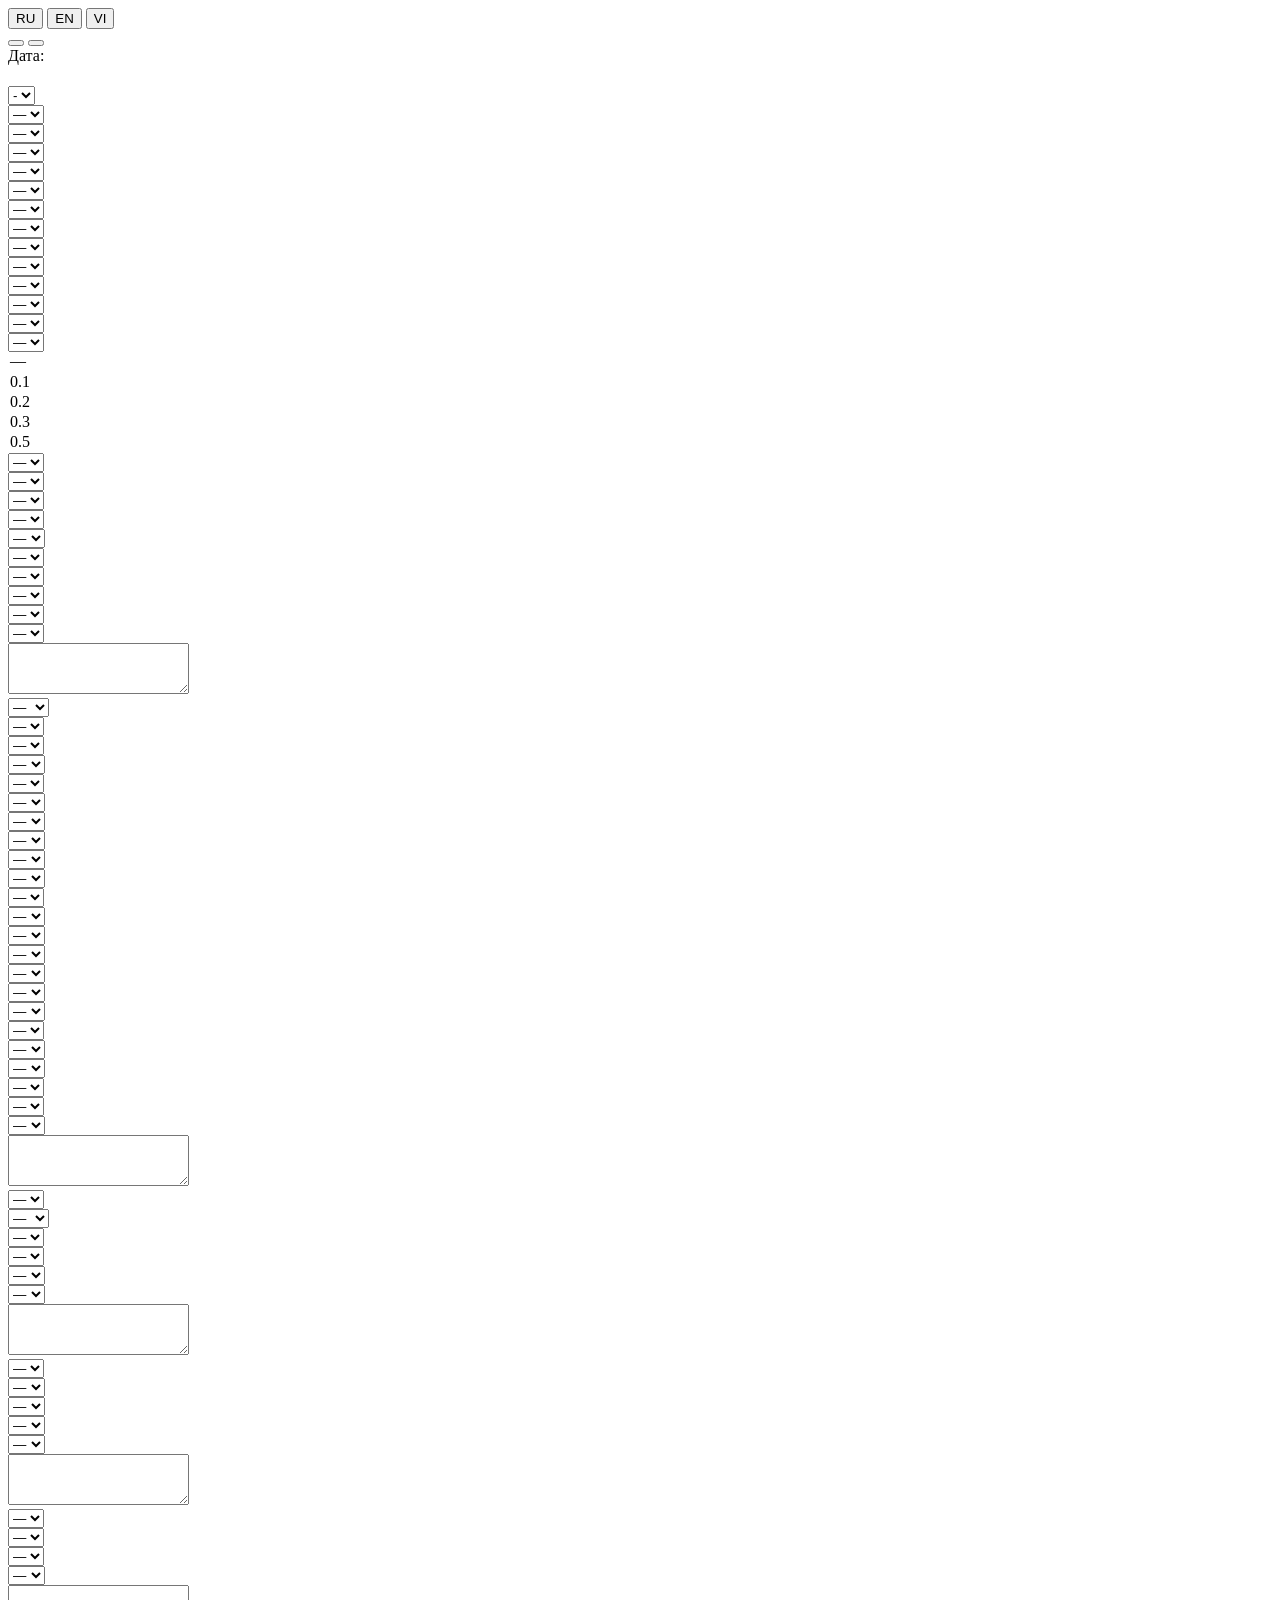
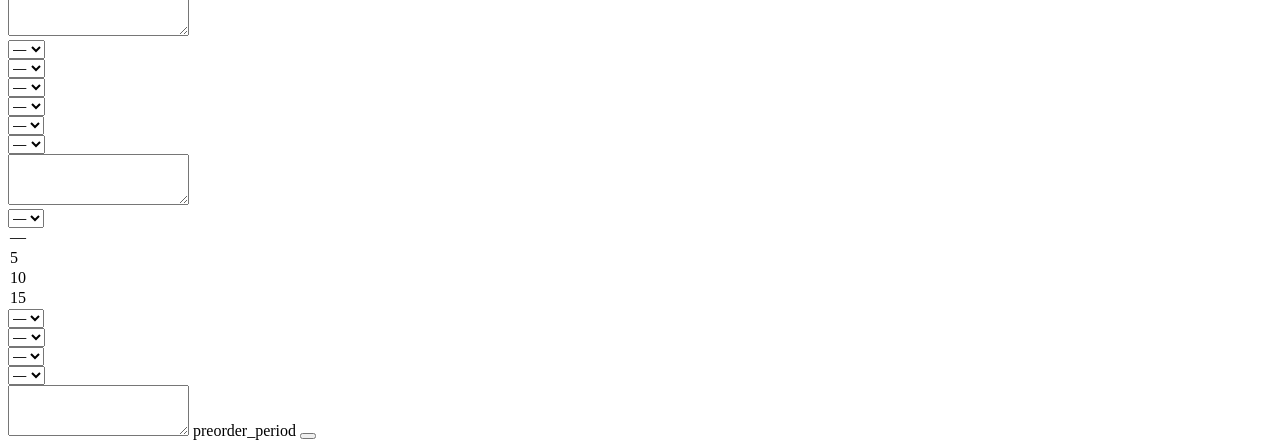
==== kitchen/kitchen/order products/index.html @ fb14641f "Add avocado and bacon options to order products" ====
<!DOCTYPE html>
<html lang="ru">
<head>
  <meta charset="UTF-8">
  <meta name="viewport" content="width=device-width, initial-scale=1.0">
  <title data-i18n="checklist_kitchen"></title>

  <!-- ✅ Подключаем общий CSS -->
  <link rel="stylesheet" href="../../../common.css">
    <!-- ✅ Локальный CSS -->
  <link rel="stylesheet" href="style.css">

  <!-- Логика перевода -->
 <script src="../../../sendConfig.js" defer></script>
<script src="../../../lang.js" defer></script>
<script src="script.js" defer></script>



  
</head>
<body data-profile="pastry">

  <!-- Хедер с языками и кнопками -->
  <header class="page-header">
    <div class="lang-switch">
      <button class="lang-btn" data-lang="ru">RU</button>
      <button class="lang-btn" data-lang="en">EN</button>
      <button class="lang-btn" data-lang="vi">VI</button>
    </div>

    <div class="nav-buttons">
      <button class="nav-btn" data-i18n="home" onclick="goHome()"></button>
      <button class="nav-btn" data-i18n="back" onclick="goBack()"></button>
    </div>
  </header>
  
  <main class="main-container">

     <div class="date-container">
    <span data-i18n="date">Дата</span>:
    <span id="current-date"></span>
  </div>
    
    <!-- Заголовок -->
    <h1 data-i18n="order"></h1>

<div class="dish">
  <label for="employeeSelect" data-i18n="name"></label>
  <select id="employeeSelect" name="chef" class="qty">
    <option value="" selected>-</option>
    <option value="hieu" data-i18n="hieu"></option>
   <option value="dani" data-i18n="dani"></option>
    <option value="denis" data-i18n="denis"></option>
    <option value="stas" data-i18n="stas"></option>
  </select>
</div>
    
   <!-- Секция продуктов -->
<div class="menu-section">
  <div class="section-title" data-i18n="cheap_market"></div>

 <!-- <div class="dish">
  <label class="check-label">
    <span class="product-name" data-i18n="eggplant"></span>
    <span class="product-unit" data-i18n="kg"></span>
  </label>
  <select name="eggplant" class="qty">
    <option value="" selected>—</option>
    <option value="1">1</option>
    <option value="2">2</option>
    <option value="3">3</option>
    <option value="4">4</option>
    <option value="5">5</option>
    <option value="6">6</option>
    <option value="7">7</option>
    <option value="8">8</option>
    <option value="9">9</option>
    <option value="10">10</option>
  </select>
</div> -->


<div class="dish">
  <label class="check-label">
    <span class="product-name" data-i18n="avocado"></span>
    <span class="product-unit" data-i18n="kg"></span>
  </label>
  <select name="avocado" class="qty">
    <option value="" selected>—</option>
    <option value="1">1</option>
    <option value="2">2</option>
    <option value="3">3</option>
    <option value="4">4</option>
  </select>
</div>
  
<div class="dish">
  <label class="check-label">
    <span class="product-name" data-i18n="broccoli"></span>
    <span class="product-unit" data-i18n="pcs"></span>
  </label>
  <select name="broccoli" class="qty">
    <option value="" selected>—</option>
    <option value="1">1</option>
    <option value="2">2</option>
    <option value="3">3</option>
    <option value="4">4</option>
    <option value="5">5</option>
    <option value="6">6</option>
  </select>
</div>

  <div class="dish">
  <label class="check-label">
    <span class="product-name" data-i18n="broccoli_soup"></span>
    <span class="product-unit" data-i18n="kg"></span>
  </label>
  <select name="broccoli_soup" class="qty">
    <option value="" selected>—</option>
    <option value="1">1</option>
    <option value="2">2</option>
    <option value="3">3</option>
    <option value="4">4</option>
    <option value="5">5</option>
    <option value="6">6</option>
  </select>
</div>

<div class="dish">
  <label class="check-label">
    <span class="product-name" data-i18n="dragon_fruit"></span>
    <span class="product-unit" data-i18n="pcs"></span>
  </label>
  <select name="dragon_fruit" class="qty">
    <option value="" selected>—</option>
    <option value="1">1</option>
    <option value="2">2</option>
    <option value="3">3</option>
    <option value="4">4</option>
    <option value="5">5</option>
    <option value="6">6</option>
    <option value="7">7</option>
    <option value="8">8</option>
  </select>
</div>

<div class="dish">
  <label class="check-label">
    <span class="product-name" data-i18n="stone_potato_2days"></span>
    <span class="product-unit" data-i18n="kg"></span>
  </label>
  <select name="stone_potato_2days" class="qty">
    <option value="" selected>—</option>
    <option value="1">1</option>
    <option value="2">2</option>
    <option value="3">3</option>
    <option value="4">4</option>
  </select>
</div>

<div class="dish">
  <label class="check-label">
    <span class="product-name" data-i18n="potatoes"></span>
    <span class="product-unit" data-i18n="kg"></span>
  </label>
  <select name="potatoes" class="qty">
    <option value="" selected>—</option>
    <option value="1">1</option>
    <option value="2">2</option>
    <option value="3">3</option>
    <option value="4">4</option>
  </select>
</div>

  <div class="dish">
  <label class="check-label">
    <span class="product-name" data-i18n="strawberry"></span>
    <span class="product-unit" data-i18n="pcs"></span>
  </label>
  <select name="strawberry" class="qty">
    <option value="" selected>—</option>
    <option value="1">1</option>
    <option value="2">2</option>
    <option value="3">3</option>
    <option value="4">4</option>
    <option value="5">5</option>
    <option value="6">6</option>
    <option value="7">7</option>
    <option value="8">8</option>
  </select>
</div>

<div class="dish">
  <label class="check-label">
    <span class="product-name" data-i18n="onion"></span>
    <span class="product-unit" data-i18n="kg"></span>
  </label>
  <select name="onion" class="qty">
    <option value="" selected>—</option>
    <option value="1">1</option>
    <option value="2">2</option>
    <option value="3">3</option>
    <option value="4">4</option>
  </select>
</div>

<div class="dish">
  <label class="check-label">
    <span class="product-name" data-i18n="red_onion"></span>
    <span class="product-unit" data-i18n="kg"></span>
  </label>
  <select name="red_onion" class="qty">
    <option value="" selected>—</option>
    <option value="1">1</option>
    <option value="2">2</option>
    <option value="3">3</option>
    <option value="4">4</option>
  </select>
</div>

<div class="dish">
  <label class="check-label">
    <span class="product-name" data-i18n="mango"></span>
    <span class="product-unit" data-i18n="pcs"></span>
  </label>
  <select name="mango" class="qty">
    <option value="" selected>—</option>
    <option value="1">1</option>
    <option value="2">2</option>
    <option value="3">3</option>
    <option value="4">4</option>
    <option value="5">5</option>
    <option value="6">6</option>
    <option value="7">7</option>
    <option value="8">8</option>
  </select>
</div>

<div class="dish">
  <label class="check-label">
    <span class="product-name" data-i18n="passion_fruit"></span>
    <span class="product-unit" data-i18n="kg"></span>
  </label>
  <select name="passion_fruit" class="qty">
    <option value="" selected>—</option>
    <option value="1">1</option>
    <option value="2">2</option>
    <option value="3">3</option>
    <option value="4">4</option>
  </select>
</div>





  <div class="dish">
  <label class="check-label">
    <span class="product-name" data-i18n="minicorn_staff"></span>
    <span class="product-unit" data-i18n="pcs"></span>
  </label>
  <select name="minicorn_staff" class="qty">
    <option value="" selected>—</option>
    <option value="1">1</option>
    <option value="2">2</option>
    <option value="3">3</option>
    <option value="4">4</option>
    <option value="5">5</option>
    <option value="6">6</option>
  </select>
</div>

<div class="dish">
  <label class="check-label">
    <span class="product-name" data-i18n="carrot"></span>
    <span class="product-unit" data-i18n="kg"></span>
  </label>
  <select name="carrot" class="qty">
    <option value="" selected>—</option>
    <option value="1">1</option>
    <option value="2">2</option>
    <option value="3">3</option>
    <option value="4">4</option>
    <option value="5">5</option>
    <option value="6">6</option>
    <option value="7">7</option>
    <option value="8">8</option>
</div>

<div class="dish">
  <label class="check-label">
    <span class="product-name" data-i18n="mint"></span>
    <span class="product-unit" data-i18n="kg"></span>
  </label>
  <select name="mint" class="qty">
    <option value="" selected>—</option>
    <option value="0.1">0.1</option>
    <option value="0.2">0.2</option>
    <option value="0.3">0.3</option>
    <option value="0.5">0.5</option>
  </select>
</div>

<div class="dish">
  <label class="check-label">
    <span class="product-name" data-i18n="cucumber"></span>
    <span class="product-unit" data-i18n="kg"></span>
  </label>
  <select name="cucumber" class="qty">
    <option value="" selected>—</option>
    <option value="1">1</option>
    <option value="2">2</option>
    <option value="3">3</option>
    <option value="4">4</option>
  </select>
</div>

<div class="dish">
  <label class="check-label">
    <span class="product-name" data-i18n="bell_pepper"></span>
    <span class="product-unit" data-i18n="pcs"></span>
  </label>
  <select name="bell_pepper" class="qty">
    <option value="" selected>—</option>
    <option value="1">1</option>
    <option value="2">2</option>
    <option value="3">3</option>
    <option value="4">4</option>
    <option value="5">5</option>
    <option value="6">6</option>
  </select>
</div>

<div class="dish">
  <label class="check-label">
    <span class="product-name" data-i18n="bell_pepper_sauce"></span>
    <span class="product-unit" data-i18n="kg"></span>
  </label>
  <select name="bell_pepper_sauce" class="qty">
    <option value="" selected>—</option>
    <option value="3">3</option>
    <option value="4">4</option>
    <option value="5">5</option>
    <option value="6">6</option>
  </select>
</div>

<div class="dish">
  <label class="check-label">
    <span class="product-name" data-i18n="radish"></span>
    <span class="product-unit" data-i18n="pcs"></span>
  </label>
  <select name="radish" class="qty">
    <option value="" selected>—</option>
    <option value="1">1</option>
    <option value="2">2</option>
    <option value="3">3</option>
  </select>
</div>

<div class="dish">
  <label class="check-label">
    <span class="product-name" data-i18n="pumpkin_soup"></span>
    <span class="product-unit" data-i18n="kg"></span>
  </label>
  <select name="pumpkin_soup" class="qty">
    <option value="" selected>—</option>
    
    <option value="4">4</option>
    <option value="5">5</option>
    <option value="6">6</option>
    <option value="7">7</option>
    <option value="8">8</option>
    <option value="9">9</option>
    <option value="10">10</option>
  </select>
</div>

<div class="dish">
  <label class="check-label">
    <span class="product-name" data-i18n="staff_beans"></span>
    <span class="product-unit" data-i18n="kg"></span>
  </label>
  <select name="staff_beans" class="qty">
    <option value="" selected>—</option>
    <option value="1">1</option>
    <option value="2">2</option>
    <option value="3">3</option>
    <option value="4">4</option>
    <option value="5">5</option>
    <option value="6">6</option>
  </select>
</div>

<div class="dish">
  <label class="check-label">
    <span class="product-name" data-i18n="zucchini"></span>
    <span class="product-unit" data-i18n="kg"></span>
  </label>
  <select name="zucchini" class="qty">
    <option value="" selected>—</option>
    <option value="1">1</option>
    <option value="2">2</option>
    <option value="3">3</option>
    <option value="4">4</option>
  </select>
</div>

<div class="dish">
  <label class="check-label">
    <span class="product-name" data-i18n="cherry_dark"></span>
    <span class="product-unit" data-i18n="pcs"></span>
  </label>
  <select name="cherry_dark" class="qty">
    <option value="" selected>—</option>
    <option value="1">1</option>
    <option value="2">2</option>
    <option value="3">3</option>
    <option value="4">4</option>
    <option value="5">5</option>
    <option value="6">6</option>
  </select>
</div>

<div class="dish">
  <label class="check-label">
    <span class="product-name" data-i18n="cherry_staff"></span>
    <span class="product-unit" data-i18n="kg"></span>
  </label>
  <select name="cherry_staff" class="qty">
    <option value="" selected>—</option>
    <option value="1">1</option>
    <option value="2">2</option>
    <option value="3">3</option>
    <option value="4">4</option>
    <option value="5">5</option>
  </select>
</div>

<div class="dish">
  <label class="check-label">
    <span class="product-name" data-i18n="garlic"></span>
    <span class="product-unit" data-i18n="kg"></span>
  </label>
  <select name="garlic" class="qty">
    <option value="" selected>—</option>
    <option value="1">1</option>
    <option value="2">2</option>
  </select>
</div>

  <!-- Комментарий -->
  <div class="section-title" data-i18n="comment"></div>
  <textarea id="comment_cheap" class="comment" rows="3" data-i18n="comment_placeholder" placeholder=""></textarea>
</div>

        
   <!-- Секция Метро -->
<div class="menu-section">
  <div class="section-title" data-i18n="metro"></div>

 <div class="dish">
  <label class="check-label">
    <span class="product-name" data-i18n="basil"></span>
    <span class="product-unit" data-i18n="kg"></span>
  </label>
  <select name="basil" class="qty">
    <option value="" selected>—</option>
 <option value="0.1">0.1</option>
      <option value="0.2">0.2</option>
      <option value="0.3">0.3</option>
      <option value="0.5">5</option>
      <option value="1">1</option>
  </select>
</div>

<div class="dish">
  <label class="check-label">
    <span class="product-name" data-i18n="microgreens"></span>
    <span class="product-unit" data-i18n="pcs"></span>
  </label>
  <select name="microgreens" class="qty">
    <option value="" selected>—</option>
    <option value="1">1</option>
    <option value="2">2</option>
    <option value="3">3</option>
    <option value="4">4</option>
  </select>
</div>

<div class="dish">
  <label class="check-label">
    <span class="product-name" data-i18n="rosemary"></span>
    <span class="product-unit" data-i18n="pcs"></span>
  </label>
  <select name="rosemary" class="qty">
    <option value="" selected>—</option>
    <option value="1">1</option>
    <option value="2">2</option>
    <option value="3">3</option>
  </select>
</div>

<div class="dish">
  <label class="check-label">
    <span class="product-name" data-i18n="rocket_salad"></span>
    <span class="product-unit" data-i18n="pcs"></span>
  </label>
  <select name="rocket_salad" class="qty">
    <option value="" selected>—</option>
    <option value="6">6</option>
    <option value="8">8</option>
    <option value="10">10</option>
  </select>
</div>

<div class="dish">
  <label class="check-label">
    <span class="product-name" data-i18n="thyme"></span>
    <span class="product-unit" data-i18n="pcs"></span>
  </label>
  <select name="thyme" class="qty">
    <option value="" selected>—</option>
    <option value="1">1</option>
    <option value="2">2</option>
    <option value="3">3</option>
  </select>
</div>

<div class="dish">
  <label class="check-label">
    <span class="product-name" data-i18n="spinach"></span>
    <span class="product-unit" data-i18n="kg"></span>
  </label>
  <select name="spinach" class="qty">
    <option value="" selected>—</option>
    <option value="4">4</option>
    <option value="6">6</option>
    <option value="8">8</option>
    <option value="10">10</option>
  </select>
</div>

<div class="dish">
  <label class="check-label">
    <span class="product-name" data-i18n="lollo_red"></span>
    <span class="product-unit" data-i18n="pcs"></span>
  </label>
  <select name="lollo_red" class="qty">
    <option value="" selected>—</option>
   <option value="6">6</option>
    <option value="8">8</option>
    <option value="10">10</option>
  </select>
</div>

<div class="dish">
  <label class="check-label">
    <span class="product-name" data-i18n="lollo_green"></span>
    <span class="product-unit" data-i18n="pcs"></span>
  </label>
  <select name="lollo_green" class="qty">
    <option value="" selected>—</option>
    <option value="6">6</option>
    <option value="8">8</option>
    <option value="10">10</option>
  </select>
</div>

<div class="dish">
  <label class="check-label">
    <span class="product-name" data-i18n="yogurt"></span>
    <span class="product-unit" data-i18n="kg"></span>
  </label>
  <select name="yogurt" class="qty">
    <option value="" selected>—</option>
   <option value="6">6</option>
    <option value="8">8</option>
    <option value="10">10</option>
  </select>
</div>

<div class="dish">
  <label class="check-label">
    <span class="product-name" data-i18n="eggs_30"></span>
    <span class="product-unit" data-i18n="pcs"></span>
  </label>
  <select name="eggs 30" class="qty">
    <option value="" selected>—</option>
    <option value="4">4</option>
    <option value="5">5</option>
    <option value="6">6</option>
    <option value="7">7</option>
    <option value="8">8</option>
    <option value="9">9</option>
    <option value="10">10</option>
  </select>
</div>

<div class="dish">
  <label class="check-label">
    <span class="product-name" data-i18n="mayonnaise"></span>
    <span class="product-unit" data-i18n="pcs"></span>
  </label>
  <select name="mayonnaise" class="qty">
    <option value="" selected>—</option>
    <option value="1">1</option>
    <option value="2">2</option>
    <option value="3">3</option>
    <option value="4">4</option>
  </select>
</div>

<div class="dish">
  <label class="check-label">
    <span class="product-name" data-i18n="olive_oil"></span>
    <span class="product-unit" data-i18n="pcs"></span>
  </label>
  <select name="olive_oil" class="qty">
    <option value="" selected>—</option>
     <option value="5">5</option>
    <option value="10">10</option>
    <option value="15">15</option>
  </select>
</div>

<div class="dish">
  <label class="check-label">
    <span class="product-name" data-i18n="vegetable_oil"></span>
    <span class="product-unit" data-i18n="lit"></span>
  </label>
  <select name="vegetable_oil" class="qty">
    <option value="" selected>—</option>
    <option value="5">5</option>
    <option value="10">10</option>
    <option value="15">15</option>
  </select>
</div>

<div class="dish">
  <label class="check-label">
    <span class="product-name" data-i18n="apple"></span>
    <span class="product-unit" data-i18n="kg"></span>
  </label>
  <select name="vegetable_oil" class="qty">
    <option value="" selected>—</option>
    <option value="10">10</option>
    <option value="12">12</option>
    <option value="14">14</option>
  </select>
</div>


<div class="dish">
  <label class="check-label">
    <span class="product-name" data-i18n="honey"></span>
    <span class="product-unit" data-i18n="pcs"></span>
  </label>
  <select name="honey" class="qty">
    <option value="" selected>—</option>
    <option value="2">2</option>
    <option value="4">4</option>
    <option value="6">6</option>
    <option value="8">8</option>
    <option value="10">10</option>
  </select>
</div>

<div class="dish">
  <label class="check-label">
    <span class="product-name" data-i18n="milk"></span>
    <span class="product-unit" data-i18n="lit"></span>
  </label>
  <select name="milk" class="qty">
    <option value="" selected>—</option>
    <option value="12">12</option>
    <option value="24">24</option>
    <option value="36">36</option>
  </select>
</div>

<div class="dish">
  <label class="check-label">
    <span class="product-name" data-i18n="nutella"></span>
    <span class="product-unit" data-i18n="pcs"></span>
  </label>
  <select name="nutella" class="qty">
    <option value="" selected>—</option>
    <option value="4">4</option>
    <option value="5">5</option>
    <option value="6">6</option>
    <option value="7">7</option>
    <option value="8">8</option>
    <option value="9">9</option>
    <option value="10">10</option>
  </select>
</div>

<div class="dish">
  <label class="check-label">
    <span class="product-name" data-i18n="flour"></span>
    <span class="product-unit" data-i18n="pcs"></span>
  </label>
  <select name="flour" class="qty">
    <option value="" selected>—</option>
    <option value="1">1</option>
    <option value="2">2</option>
    <option value="3">3</option>
  </select>
</div>

<div class="dish">
  <label class="check-label">
    <span class="product-name" data-i18n="pasta"></span>
    <span class="product-unit" data-i18n="kg"></span>
  </label>
  <select name="pasta" class="qty">
    <option value="" selected>—</option>
    
    <option value="5">5</option>
    <option value="10">10</option>
    <option value="15">15</option>

  </select>
</div>

<div class="dish">
  <label class="check-label">
    <span class="product-name" data-i18n="salt"></span>
    <span class="product-unit" data-i18n="pcs"></span>
  </label>
  <select name="salt" class="qty">
    <option value="" selected>—</option>
    <option value="2">2</option>
    <option value="4">4</option>
    <option value="6">6</option>
    <option value="8">8</option>
    <option value="10">10</option>
  </select>
</div>


  <div class="dish">
    <label class="check-label">
      <span class="product-name" data-i18n="butter"></span>
      <span class="product-unit" data-i18n="pack"></span>
    </label>
    <select name="butter" class="qty">
      <option value="" selected>—</option>
      <option value="1">1</option>
      <option value="2">2</option>
      <option value="3">3</option>
      <option value="4">4</option>
    </select>
  </div>

    <div class="dish">
  <label class="check-label">
    <span class="product-name" data-i18n="worcestershire"></span>
    <span class="product-unit" data-i18n="pcs"></span>
  </label>
  <select name="worcestershire" class="qty">
    <option value="" selected>—</option>
    <option value="4">4</option>
    <option value="6">6</option>
    <option value="8">8</option>
  </select>
</div>

  <div class="dish">
    <label class="check-label">
      <span class="product-name" data-i18n="tuna_canned"></span>
      <span class="product-unit" data-i18n="pcs"></span>
    </label>
    <select name="tuna_canned" class="qty">
      <option value="" selected>—</option>
      <option value="1">1</option>
      <option value="2">2</option>
      <option value="3">3</option>
      <option value="4">4</option>
      <option value="5">5</option>
      <option value="6">6</option>
      <option value="7">7</option>
      <option value="8">8</option>
      <option value="9">9</option>
      <option value="10">10</option>
    </select>
  </div>

  <!-- Комментарий -->
  <div class="section-title" data-i18n="comment"></div>
  <textarea id="comment_metro" class="comment" rows="3" data-i18n="comment_placeholder" placeholder=""></textarea>
</div>


          
<!-- Секция Мунмилк -->
<div class="menu-section">
  <div class="section-title" data-i18n="moonmilk"></div>

  <div class="dish">
    <label class="check-label">
      <span class="product-name" data-i18n="pumpkin_seeds"></span>
      <span class="product-unit" data-i18n="pcs"></span>
    </label>
    <select name="pumpkin_seeds" class="qty">
      <option value="" selected>—</option>
      <option value="1">1</option>
      <option value="2">2</option>
      <option value="3">3</option>
      <option value="4">4</option>
    </select>
  </div>

  <div class="dish">
    <label class="check-label">
      <span class="product-name" data-i18n="peanut"></span>
      <span class="product-unit" data-i18n="kg"></span>
    </label>
    <select name="peanut" class="qty">
      <option value="" selected>—</option>
      <option value="0.1">0.1</option>
      <option value="0.2">0.2</option>
      <option value="0.3">0.3</option>
      <option value="0.5">5</option>
      <option value="1">1</option>
    </select>
  </div>

  <div class="dish">
    <label class="check-label">
      <span class="product-name" data-i18n="pickled_cucumber"></span>
      <span class="product-unit" data-i18n="pcs"></span>
    </label>
    <select name="pickled_cucumber" class="qty">
      <option value="" selected>—</option>
      <option value="1">1</option>
      <option value="2">2</option>
      <option value="3">3</option>
      <option value="4">4</option>
    </select>
  </div>

  <div class="dish">
    <label class="check-label">
      <span class="product-name" data-i18n="capers"></span>
      <span class="product-unit" data-i18n="pcs"></span>
    </label>
    <select name="capers" class="qty">
      <option value="" selected>—</option>
      <option value="1">1</option>
      <option value="2">2</option>
      <option value="3">3</option>
      <option value="4">4</option>
      <option value="5">5</option>
      <option value="6">6</option>
    </select>
  </div>

  <div class="dish">
    <label class="check-label">
      <span class="product-name" data-i18n="gorganzola"></span>
      <span class="product-unit" data-i18n="pcs"></span>
    </label>
    <select name="gorganzola" class="qty">
      <option value="" selected>—</option>
      <option value="1">1</option>
      <option value="2">2</option>
      <option value="3">3</option>
      <option value="4">4</option>
      <option value="5">5</option>
      <option value="6">6</option>
      <option value="7">7</option>
      <option value="8">8</option>
      <option value="9">9</option>
      <option value="10">10</option>
    </select>
  </div>

  <div class="dish">
    <label class="check-label">
      <span class="product-name" data-i18n="canned_corn"></span>
      <span class="product-unit" data-i18n="pcs"></span>
    </label>
    <select name="canned_corn" class="qty">
      <option value="" selected>—</option>
      <option value="6">6</option>
      <option value="8">8</option>
      <option value="10">10</option>
    </select>
  </div>

</div>

  <!-- Комментарий -->
  <div class="section-title" data-i18n="comment"></div>
  <textarea id="comment_moonmilk" class="comment" rows="3" data-i18n="comment_placeholder" placeholder=""></textarea>
</div>


            
<!-- Секция Лоттемарт --><div class="menu-section">
  <div class="section-title" data-i18n="lottemart"></div>

  
  <div class="dish">
  <label class="check-label">
    <span class="product-name" data-i18n="bacon"></span>
    <span class="product-unit" data-i18n="kg"></span>
  </label>
  <select name="bacon" class="qty">
    <option value="" selected>—</option>
    <option value="1">1</option>
    <option value="2">2</option>
    <option value="3">3</option>
  </select>
</div>
  
  
  
  <div class="dish">
    <label class="check-label">
      <span class="product-name" data-i18n="beans_work"></span>
      <span class="product-unit" data-i18n="pack"></span>
    </label>
    <select name="beans_work" class="qty">
      <option value="" selected>—</option>
      <option value="10">10</option>
      <option value="15">15</option>
    </select>
  </div>

  



  <div class="dish">
    <label class="check-label">
      <span class="product-name" data-i18n="coconut_chips"></span>
      <span class="product-unit" data-i18n="pack"></span>
    </label>
    <select name="coconut_chips" class="qty">
      <option value="" selected>—</option>
      <option value="1">1</option>
      <option value="2">2</option>
      <option value="3">3</option>
      <option value="4">4</option>
      <option value="5">5</option>
      <option value="6">6</option>
      <option value="7">7</option>
      <option value="8">8</option>
      <option value="9">9</option>
      <option value="10">10</option>
    </select>
  </div>

  <div class="dish">
    <label class="check-label">
      <span class="product-name" data-i18n="muesli"></span>
      <span class="product-unit" data-i18n="pack"></span>
    </label>
    <select name="muesli" class="qty">
      <option value="" selected>—</option>
      <option value="1">1</option>
      <option value="2">2</option>
      <option value="3">3</option>
      <option value="4">4</option>
      <option value="5">5</option>
      <option value="6">6</option>
      <option value="7">7</option>
      <option value="8">8</option>
      <option value="9">9</option>
      <option value="10">10</option>
    </select>
  </div>

  <div class="dish">
    <label class="check-label">
      <span class="product-name" data-i18n="pepper_sauce"></span>
      <span class="product-unit" data-i18n="pcs"></span>
    </label>
    <select name="pepper_sauce" class="qty">
      <option value="" selected>—</option>
      <option value="1">1</option>
      <option value="2">2</option>
      <option value="3">3</option>
      <option value="4">4</option>
      <option value="5">5</option>
      <option value="6">6</option>
      <option value="7">7</option>
      <option value="8">8</option>
      <option value="9">9</option>
      <option value="10">10</option>
    </select>
  </div>
<!--
  <div class="dish">
    <label class="check-label">
      <span class="product-name" data-i18n="hoisin_sauce"></span>
      <span class="product-unit" data-i18n="pcs"></span>
    </label>
    <select name="hoisin_sauce" class="qty">
      <option value="" selected>—</option>
      <option value="1">1</option>
      <option value="2">2</option>
      <option value="3">3</option>
      <option value="4">4</option>
      <option value="5">5</option>
      <option value="6">6</option>
      <option value="7">7</option>
      <option value="8">8</option>
      <option value="9">9</option>
      <option value="10">10</option>
    </select>
  </div>
-->
</div>

  <!-- Комментарий -->
  <div class="section-title" data-i18n="comment"></div>
  <textarea id="comment_lottemart" class="comment" rows="3" data-i18n="comment_placeholder" placeholder=""></textarea>
</div>
              
      <!-- Секция Немо -->
<div class="menu-section">
  <div class="section-title" data-i18n="nemo"></div>



  <div class="dish">
    <label class="check-label">
      <span class="product-name" data-i18n="sublimated_strawberries"></span>
      <span class="product-unit" data-i18n="pack"></span>
    </label>
    <select name="sublimated_strawberries" class="qty">
      <option value="" selected>—</option>
      <option value="1">1</option>
      <option value="2">2</option>
      <option value="3">3</option>
    </select>
  </div>

  <div class="dish">
    <label class="check-label">
      <span class="product-name" data-i18n="mozzarella"></span>
      <span class="product-unit" data-i18n="pcs"></span>
    </label>
    <select name="mozzarella" class="qty">
      <option value="" selected>—</option>
      <option value="1">1</option>
      <option value="2">2</option>
      <option value="3">3</option>
      <option value="4">4</option>
      <option value="5">5</option>
      <option value="6">6</option>
    </select>
  </div>

  <div class="dish">
    <label class="check-label">
      <span class="product-name" data-i18n="parmesan"></span>
      <span class="product-unit" data-i18n="kg"></span>
    </label>
    <select name="parmesan" class="qty">
      <option value="" selected>—</option>
      <option value="1">1</option>
      <option value="2">2</option>
      <option value="3">3</option>
      <option value="4">4</option>
    </select>
  </div>

  <div class="dish">
    <label class="check-label">
      <span class="product-name" data-i18n="cream"></span>
      <span class="product-unit" data-i18n="lit"></span>
    </label>
    <select name="cream" class="qty">
      <option value="" selected>—</option>
      <option value="1">1</option>
      <option value="2">2</option>
      <option value="3">3</option>
      <option value="4">4</option>
      <option value="5">5</option>
      <option value="6">6</option>
      <option value="7">7</option>
      <option value="8">8</option>
      <option value="9">9</option>
      <option value="10">10</option>
    </select>
  </div>

</div>

  <!-- Комментарий -->
  <div class="section-title" data-i18n="comment"></div>
  <textarea id="comment_nemo" class="comment" rows="3" data-i18n="comment_placeholder" placeholder=""></textarea>
</div>



                
<!-- Секция Поставщики -->
<div class="menu-section">
  <div class="section-title" data-i18n="supliers"></div>

<div class="dish">
  <label class="check-label">
    <span class="product-name" data-i18n="beef"></span>
    <span class="product-unit" data-i18n="kg"></span>
  </label>
  <select name="beef" class="qty">
    <option value="" selected>—</option>
    <option value="10">10</option>
    <option value="11">11</option>
    <option value="12">12</option>
    <option value="13">14</option>
    <option value="14">14</option>
    <option value="15">15</option>
  </select>
</div>

<div class="dish">
  <label class="check-label">
    <span class="product-name" data-i18n="shrimps"></span>
    <span class="product-unit" data-i18n="kg"></span>
  </label>
  <select name="shrimps" class="qty">
    <option value="" selected>—</option>
     <option value="5">5</option>
    <option value="10">10</option>
    <option value="15">15</option>
  </select>
</div>

<div class="dish">
  <label class="check-label">
    <span class="product-name" data-i18n="chicken"></span>
    <span class="product-unit" data-i18n="kg"></span>
  </label>
  <select name="chicken" class="kqtyg">
    <option value="" selected>—</option>
  <option value="5">5</option>
    <option value="10">10</option>
    <option value="11">11</option>
    <option value="12">12</option>
    <option value="13">14</option>
    <option value="14">14</option>
    <option value="15">15</option>
  </select>
</div>

<div class="dish">
  <label class="check-label">
    <span class="product-name" data-i18n="octopus"></span>
    <span class="product-unit" data-i18n="kg"></span>
  </label>
  <select name="octopus" class="qty">
    <option value="" selected>—</option>
     <option value="5">5</option>
    <option value="10">10</option>
    <option value="15">15</option>
  </select>
</div>



<div class="dish">
  <label class="check-label">
    <span class="product-name" data-i18n="duck"></span>
    <span class="product-unit" data-i18n="pcs"></span>
  </label>
  <select name="duck" class="qty">
    <option value="" selected>—</option>
    <option value="1">1</option>
    <option value="2">2</option>
    <option value="3">3</option>
    <option value="4">4</option>
    <option value="5">5</option>
    <option value="6">6</option>
  </select>
</div>

<div class="dish">
  <label class="check-label">
    <span class="product-name" data-i18n="trout"></span>
    <span class="product-unit" data-i18n="pcs"></span>
  </label>
  <select name="trout" class="qty">
    <option value="" selected>—</option>
    <option value="2">2</option>
    <option value="4">4</option>
    <option value="6">6</option>
    <option value="8">8</option>
    <option value="10">10</option>
    <option value="12">12</option>
  </select>
</div>


    
  </select>
</div>

  <!-- Комментарий -->
  <div class="section-title" data-i18n="comment"></div>
  <textarea id="comment_supliers" class="comment" rows="3" data-i18n="comment_placeholder" placeholder=""></textarea>
</div>


    <!-- Секция заказ заранее -->
<div class="menu-section">
  <div class="section-title" data-i18n="preorder_period"></div>



<div class="dish">
  <label class="check-label">
    <span class="product-name" data-i18n="sweet_chili"></span>
    <span class="product-unit" data-i18n="pcs"></span>
  </label>
  <select name="sweet_chili" class="qty">
    <option value="" selected>—</option>
    <option value="4">4</option>
    <option value="6">6</option>
    <option value="8">8</option>


<div class="dish">
  <label class="check-label">
    <span class="product-name" data-i18n="liver"></span>
    <span class="product-unit" data-i18n="kg"></span>
  </label>
  <select name="liver" class="qty">
    <option value="" selected>—</option>
     <option value="5">5</option>
    <option value="10">10</option>
    <option value="15">15</option>
  </select>
</div>

<div class="dish">
  <label class="check-label">
    <span class="product-name" data-i18n="pork_staff"></span>
    <span class="product-unit" data-i18n="kg"></span>
  </label>
  <select name="pork_staff" class="qty">
    <option value="" selected>—</option>
    <option value="1">1</option>
    <option value="2">2</option>
    <option value="3">3</option>
    <option value="4">4</option>
    <option value="5">5</option>
    <option value="6">6</option>
  </select>
</div>



<div class="dish">
  <label class="check-label">
    <span class="product-name" data-i18n="balsamic"></span>
    <span class="product-unit" data-i18n="pcs"></span>
  </label>
  <select name="balsamic" class="qty">
    <option value="" selected>—</option>
    <option value="1">1</option><option value="2">2</option><option value="3">3</option>
    <option value="4">4</option><option value="5">5</option><option value="6">6</option>
    <option value="7">7</option><option value="8">8</option><option value="9">9</option>
    <option value="10">10</option>
  </select>
</div>

<div class="dish">
  <label class="check-label">
    <span class="product-name" data-i18n="maple_syrup"></span>
    <span class="product-unit" data-i18n="pcs"></span>
  </label>
  <select name="maple_syrup" class="qty">
    <option value="" selected>—</option>
    <option value="1">1</option>
    <option value="2">2</option>
    <option value="3">3</option>
    <option value="4">4</option>
    <option value="5">5</option>
    <option value="6">6</option>
  </select>
</div>




<div class="dish">
    <label class="check-label">
      <span class="product-name" data-i18n="tteokbokki"></span>
      <span class="product-unit" data-i18n="pack"></span>
    </label>
    <select name="tteokbokki" class="qty">
      <option value="" selected>—</option>
      <option value="10">10</option>
      <option value="15">15</option>
      <option value="20">20</option>

    </select>
  </div>
    
  </select>
</div>

  <!-- Комментарий -->
  <div class="section-title" data-i18n="comment"></div>
  <textarea id="comment_supliers" class="comment" rows="3" data-i18n="comment_placeholder" placeholder=""></textarea>
</div>


    preorder_period


    

    <!-- Кнопка отправки -->
<button id="sendToTelegram" data-i18n="send"></button>
  </main>
</body>
</html>
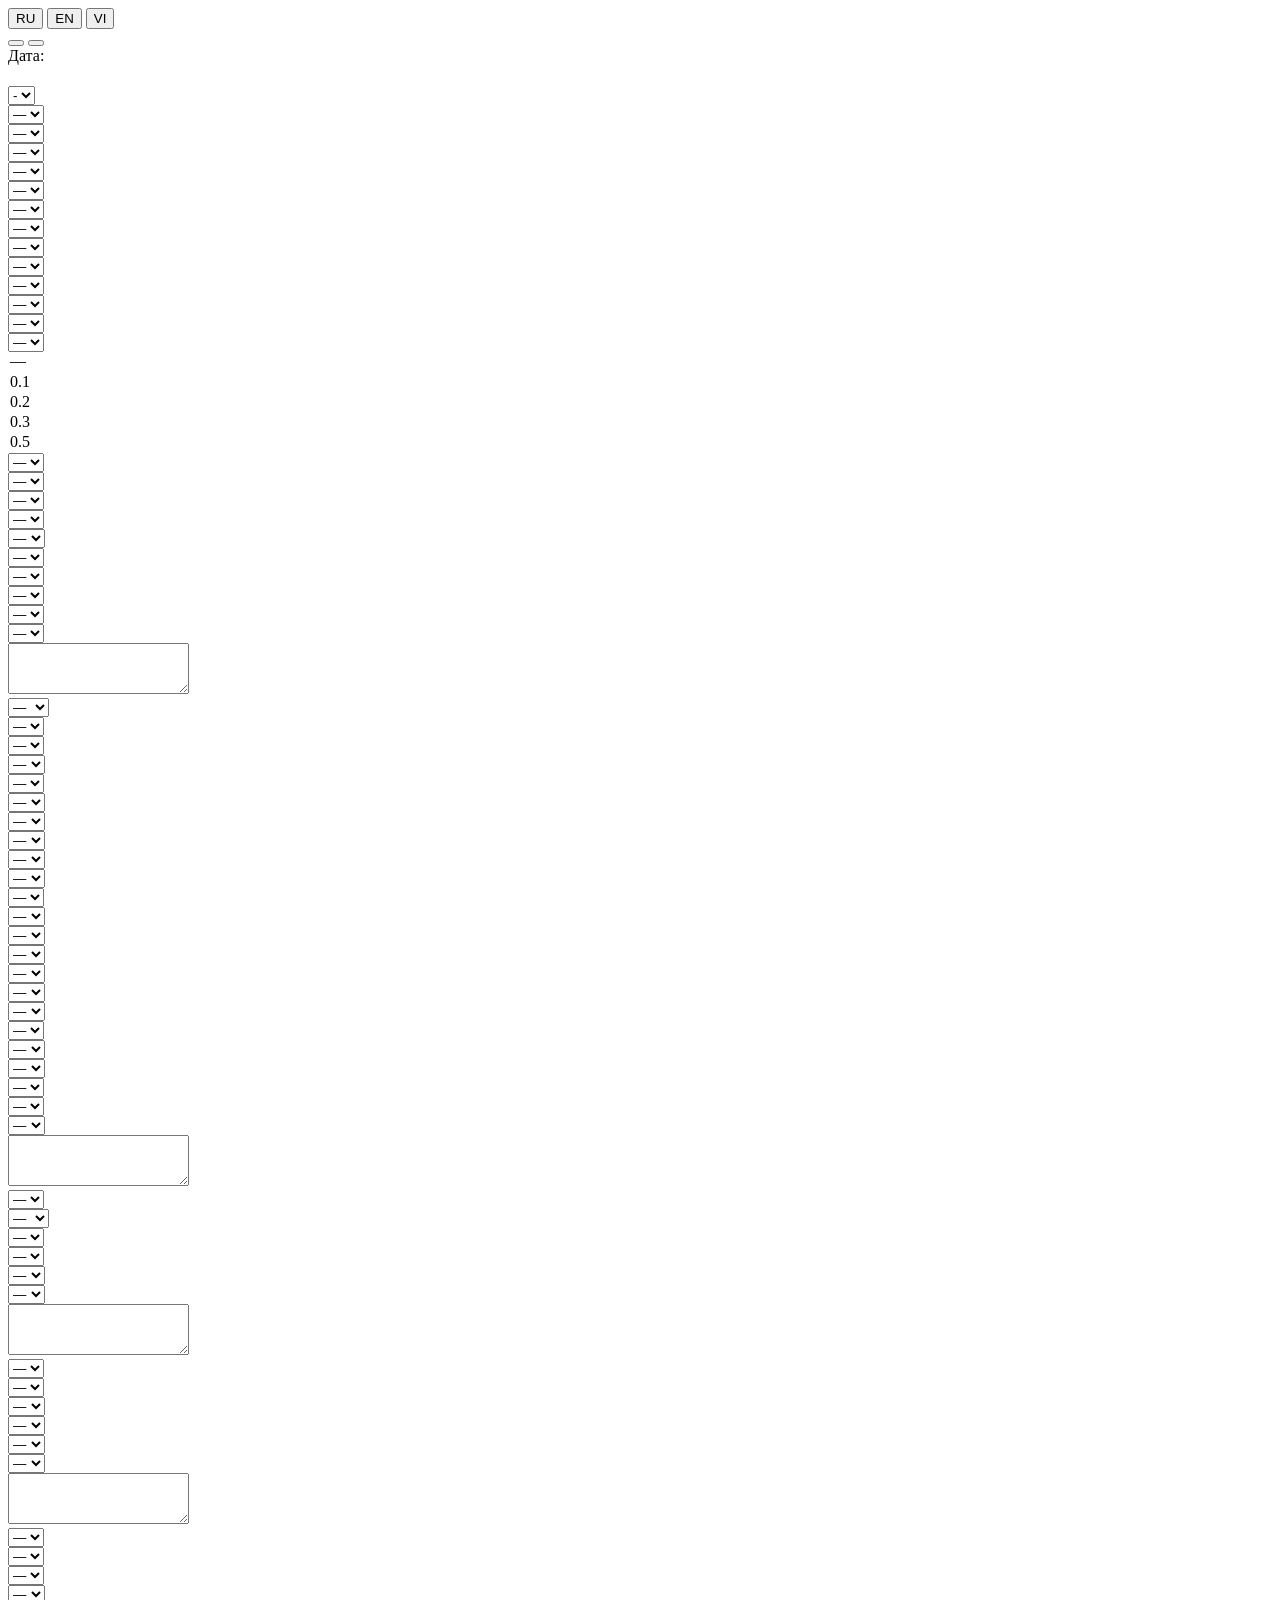
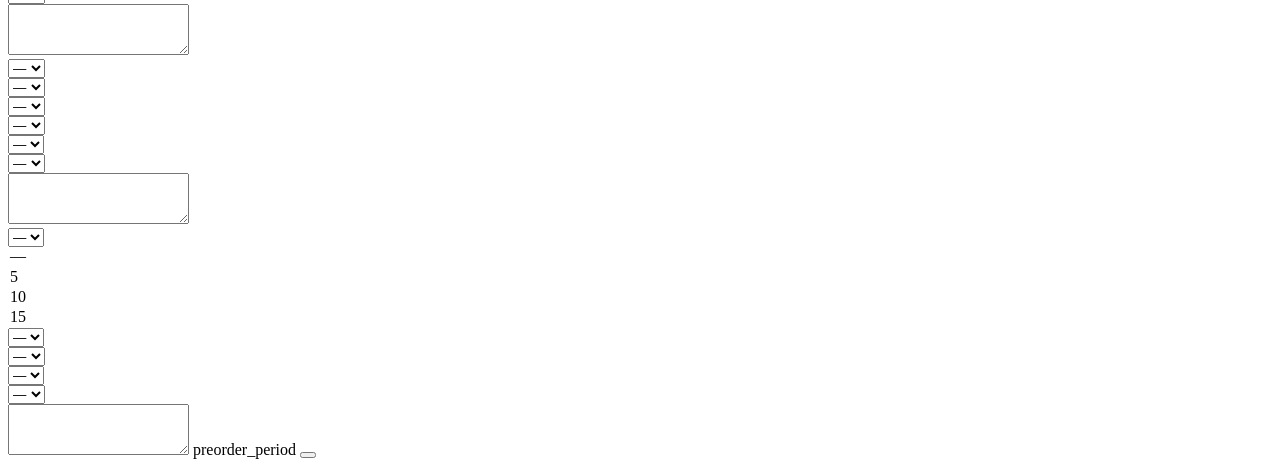
==== commit 272a4960: "Add ham quantity selection to order products Added selection for ham quantity in order products." ====
--- a/kitchen/kitchen/order products/index.html
+++ b/kitchen/kitchen/order products/index.html
@@ -916,7 +916,26 @@
     <option value="3">3</option>
   </select>
 </div>
+
+
+
+  <div class="dish">
+  <label class="check-label">
+    <span class="product-name" data-i18n="ham"></span>
+    <span class="product-unit" data-i18n="kg"></span>
+  </label>
+  <select name="ham" class="qty">
+    <option value="" selected>—</option>
+    <option value="1">1</option>
+    <option value="2">2</option>
+    <option value="3">3</option>
+  </select>
+</div>
   
+
+
+
+
   
   
   <div class="dish">
